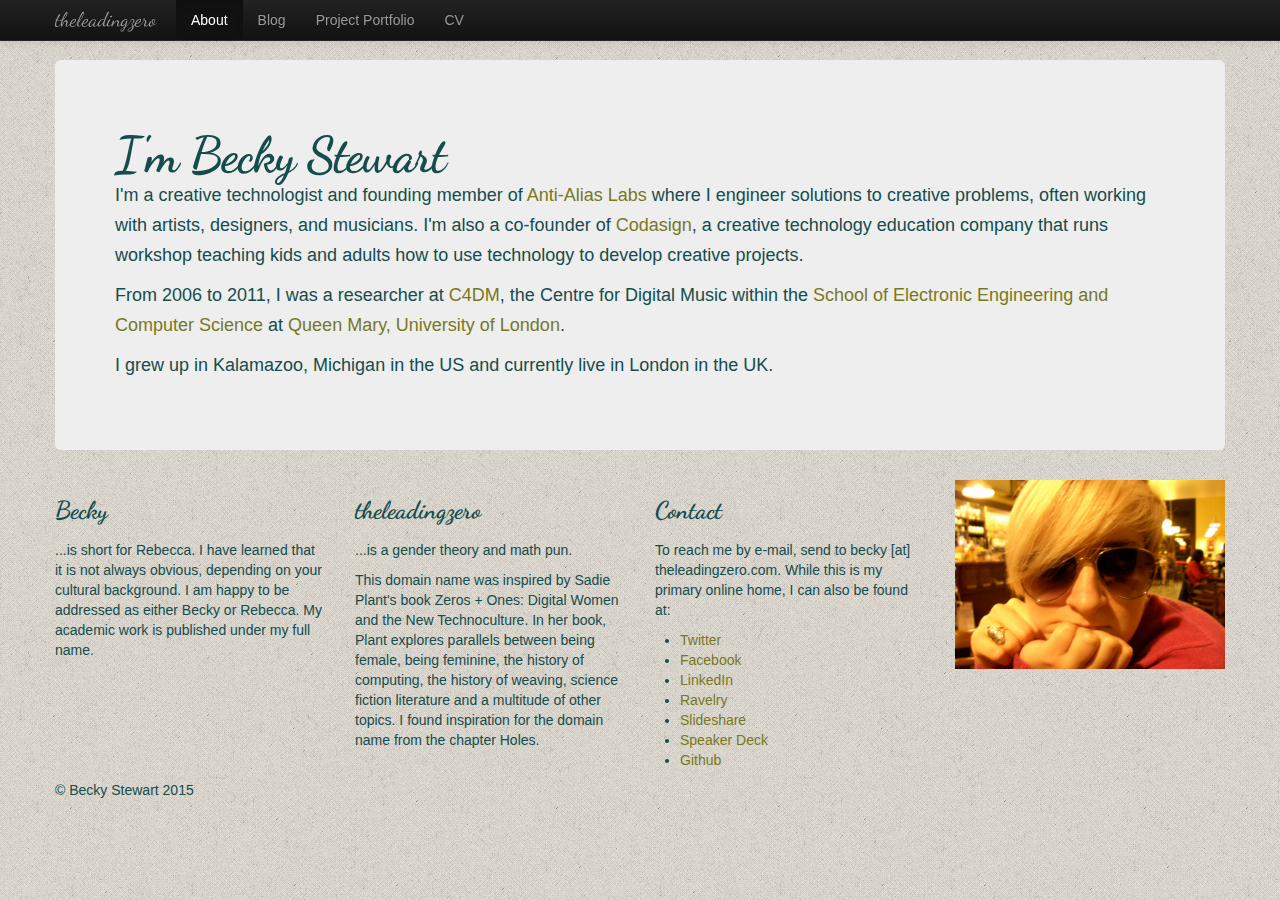
==== index.html @ 93b57d7a "Updated CV and portfolio with latest projects" ====
<!DOCTYPE html>
<html lang="en">
  <head>
    <meta charset="utf-8">
    <title>theleadingzero</title>
    <meta name="viewport" content="width=device-width, initial-scale=1.0">
    <meta name="description" content="">
    <meta name="author" content="">

    <!-- Le styles -->
    <link href="./assets/css/bootstrap.css" rel="stylesheet">
    <style>
      body {
        padding-top: 60px; /* 60px to make the container go all the way to the bottom of the topbar */
      }
    </style>
    <link href="./assets/css/bootstrap-responsive.css" rel="stylesheet">
<link href='http://fonts.googleapis.com/css?family=Dancing+Script' rel='stylesheet' type='text/css'>
    <!-- HTML5 shim, for IE6-8 support of HTML5 elements -->
    <!--[if lt IE 9]>
      <script src="./assets/js/html5shiv.js"></script>
    <![endif]-->

    <!-- Fav and touch icons -->
    <link rel="apple-touch-icon-precomposed" sizes="144x144" href="./assets/ico/apple-touch-icon-144-precomposed.png">
    <link rel="apple-touch-icon-precomposed" sizes="114x114" href="./assets/ico/apple-touch-icon-114-precomposed.png">
      <link rel="apple-touch-icon-precomposed" sizes="72x72" href="./assets/ico/apple-touch-icon-72-precomposed.png">
                    <link rel="apple-touch-icon-precomposed" href="../assets/ico/apple-touch-icon-57-precomposed.png">
                                   <link rel="shortcut icon" href="./assets/ico/favicon.png">
  </head>

  <body>

    <div class="navbar navbar-inverse navbar-fixed-top">
      <div class="navbar-inner">
        <div class="container">
          <button type="button" class="btn btn-navbar" data-toggle="collapse" data-target=".nav-collapse">
            <span class="icon-bar"></span>
            <span class="icon-bar"></span>
            <span class="icon-bar"></span>
          </button>
          <a class="brand" href="#">theleadingzero</a>
          <div class="nav-collapse collapse">
            <ul class="nav">
              <li class="active"><a href="#">About</a></li>
              <li><a href="http://blog.theleadingzero.com">Blog</a></li>
              <li><a href="./portfolio.html">Project Portfolio</a></li>
              <li><a href="./cv.html">CV</a></li>
            </ul>
          </div><!--/.nav-collapse -->
        </div>
      </div>
    </div>

    <div class="container">
	
		<div class="hero-unit">
      		<h1>I'm Becky Stewart</h1>
      		<p>I'm a creative technologist and founding member of <a href="http://antialiaslabs.com" target="_blank">Anti-Alias Labs</a> where I engineer solutions to creative problems, often working with artists, designers, and musicians.  I'm also a co-founder of <a href="http://codasign.com" target="_blank">Codasign</a>, a creative technology education company that runs workshop teaching kids and adults how to use technology to develop creative projects.</p>
			
			<p>From 2006 to 2011, I was a researcher at <a href="http://www.eecs.qmul.ac.uk/research/view/c4dm" target="_blank">C4DM</a>, the Centre for Digital Music within the <a href="http://www.eecs.qmul.ac.uk/" target="_blank">School of Electronic Engineering and Computer Science</a> at <a href="http://www.qmul.ac.uk/" target="_blank">Queen Mary, University of London</a>.</p>

			<p>I grew up in Kalamazoo, Michigan in the US and currently live in London in the UK.</p>
		</div><!-- hero -->
<div class="row">

        <div class="span3">
          <h3>Becky</h3>
	<p>...is short for Rebecca. I have learned that it is not always obvious, depending on your cultural background. I am happy to be addressed as either Becky or Rebecca. My academic work is published under my full name.</p>
        </div>
		
        
		<div class="span3">
          <h3>theleadingzero</h3> 
	<p>...is a gender theory and math pun.</p>

		<p>This domain name was inspired by Sadie Plant's book Zeros + Ones: Digital Women and the New Technoculture. In her book, Plant explores parallels between being female, being feminine, the history of computing, the history of weaving, science fiction literature and a multitude of other topics. I found inspiration for the domain name from the chapter Holes.</p>
        </div>

		<div class="span3">
		<h3>Contact</h3>
           <p>To reach me by e-mail, send to becky [at] theleadingzero.com.  While this is my primary online home, I can also be found at:</p>
      <ul>
          <li><a href="http://twitter.com/theleadingzero" target="_blank">Twitter</a></li>
          <li><a href="http://www.facebook.com/profile.php?id=10603275" target="_blank">Facebook</a></li>
          <li><a href="http://www.linkedin.com/profile/view?id=83511568&locale=en_US&trk=tab_pro" 
target="_blank">LinkedIn</a></li>
          <li><a href="http://www.ravelry.com/people/thezipperpirate" target="_blank">Ravelry</a></li>
          <li><a href="http://www.slideshare.net/beckystewart" target="_blank">Slideshare</a></li>
          <li><a href="https://speakerdeck.com/theleadingzero" target="_blank">Speaker Deck<a></li>
	  <li><a href="http://github.com/theleadingzero" target="_blank">Github</a></li>
      </ul>
       </div>

<div class="span3">
		<img src="./assets/img/me.png">		
		</div>
        
      </div>

	<footer>
        <p>&copy; Becky Stewart 2015</p>
      </footer>
    </div> <!-- /container -->

    <!-- Le javascript
    ================================================== -->
    <!-- Placed at the end of the document so the pages load faster -->
    <script src="./assets/js/jquery.js"></script>
    <script src="./assets/js/bootstrap-transition.js"></script>
    <script src="./assets/js/bootstrap-alert.js"></script>
    <script src="./assets/js/bootstrap-modal.js"></script>
    <script src="./assets/js/bootstrap-dropdown.js"></script>
    <script src="./assets/js/bootstrap-scrollspy.js"></script>
    <script src="./assets/js/bootstrap-tab.js"></script>
    <script src="./assets/js/bootstrap-tooltip.js"></script>
    <script src="./assets/js/bootstrap-popover.js"></script>
    <script src="./assets/js/bootstrap-button.js"></script>
    <script src="./assets/js/bootstrap-collapse.js"></script>
    <script src="./assets/js/bootstrap-carousel.js"></script>
    <script src="./assets/js/bootstrap-typeahead.js"></script>

  </body>
</html>
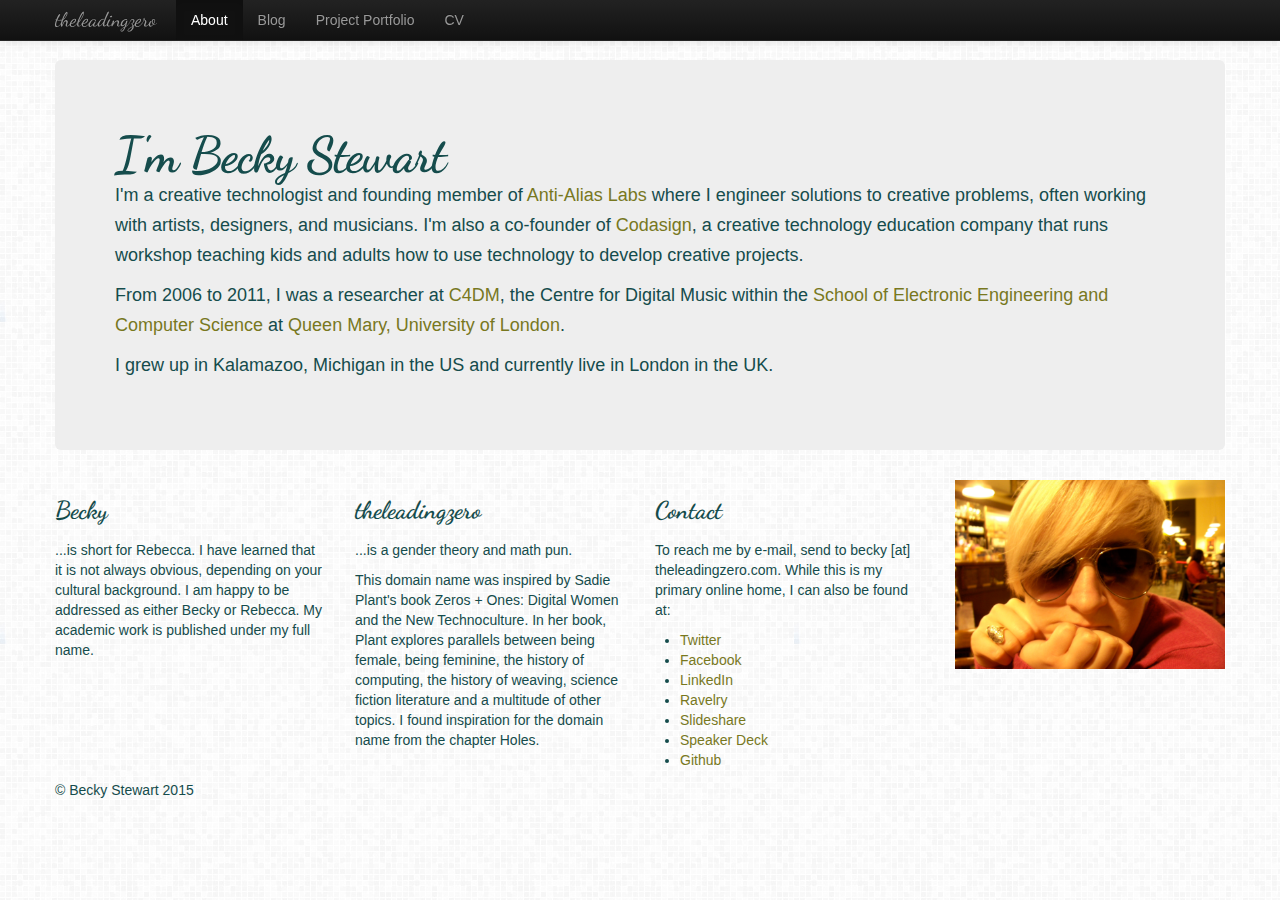
==== commit cee97cf7: "Updated favicon and logos in cv" ====
--- a/index.html
+++ b/index.html
@@ -27,6 +27,7 @@
       <link rel="apple-touch-icon-precomposed" sizes="72x72" href="./assets/ico/apple-touch-icon-72-precomposed.png">
                     <link rel="apple-touch-icon-precomposed" href="../assets/ico/apple-touch-icon-57-precomposed.png">
                                    <link rel="shortcut icon" href="./assets/ico/favicon.png">
+                                   <link rel="icon" href="./assets/ico/favicon.gif">
   </head>
 
   <body>
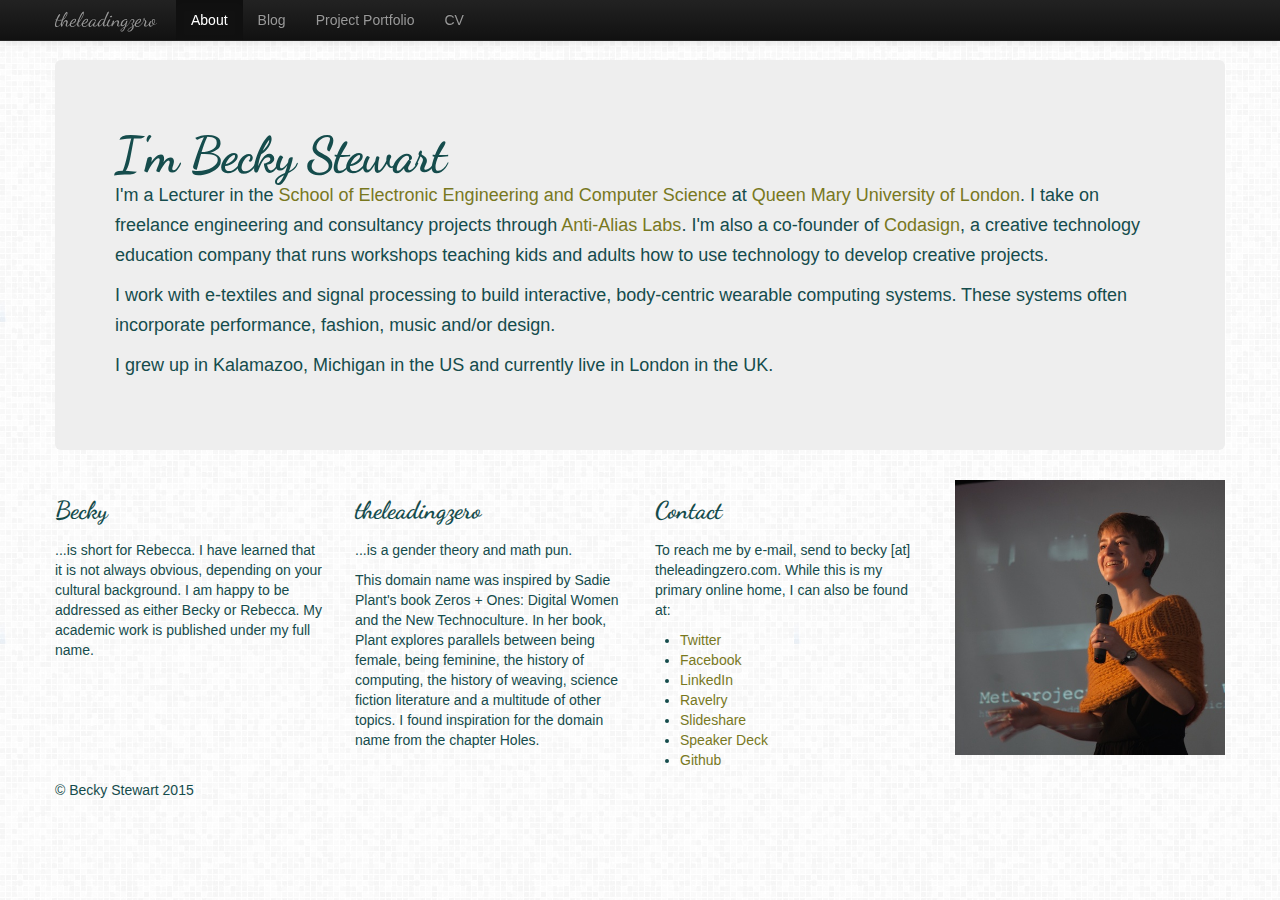
==== commit 052c451f: "Updated index with QM role and added new picture" ====
--- a/index.html
+++ b/index.html
@@ -57,9 +57,9 @@
 	
 		<div class="hero-unit">
       		<h1>I'm Becky Stewart</h1>
-      		<p>I'm a creative technologist and founding member of <a href="http://antialiaslabs.com" target="_blank">Anti-Alias Labs</a> where I engineer solutions to creative problems, often working with artists, designers, and musicians.  I'm also a co-founder of <a href="http://codasign.com" target="_blank">Codasign</a>, a creative technology education company that runs workshop teaching kids and adults how to use technology to develop creative projects.</p>
+      		<p>I'm a Lecturer in the <a href="http://www.eecs.qmul.ac.uk/" target="_blank">School of Electronic Engineering and Computer Science</a> at <a href="http://www.qmul.ac.uk/" target="_blank">Queen Mary University of London</a>. I take on freelance engineering and consultancy projects through <a href="http://antialiaslabs.com" target="_blank">Anti-Alias Labs</a>.  I'm also a co-founder of <a href="http://codasign.com" target="_blank">Codasign</a>, a creative technology education company that runs workshops teaching kids and adults how to use technology to develop creative projects.</p>
 			
-			<p>From 2006 to 2011, I was a researcher at <a href="http://www.eecs.qmul.ac.uk/research/view/c4dm" target="_blank">C4DM</a>, the Centre for Digital Music within the <a href="http://www.eecs.qmul.ac.uk/" target="_blank">School of Electronic Engineering and Computer Science</a> at <a href="http://www.qmul.ac.uk/" target="_blank">Queen Mary, University of London</a>.</p>
+			<p>I work with e-textiles and signal processing to build interactive, body-centric wearable computing systems. These systems often incorporate performance, fashion, music and/or design.</p>
 
 			<p>I grew up in Kalamazoo, Michigan in the US and currently live in London in the UK.</p>
 		</div><!-- hero -->
@@ -94,7 +94,7 @@
        </div>
 
 <div class="span3">
-		<img src="./assets/img/me.png">		
+		<img src="./assets/img/me.jpg">		
 		</div>
         
       </div>
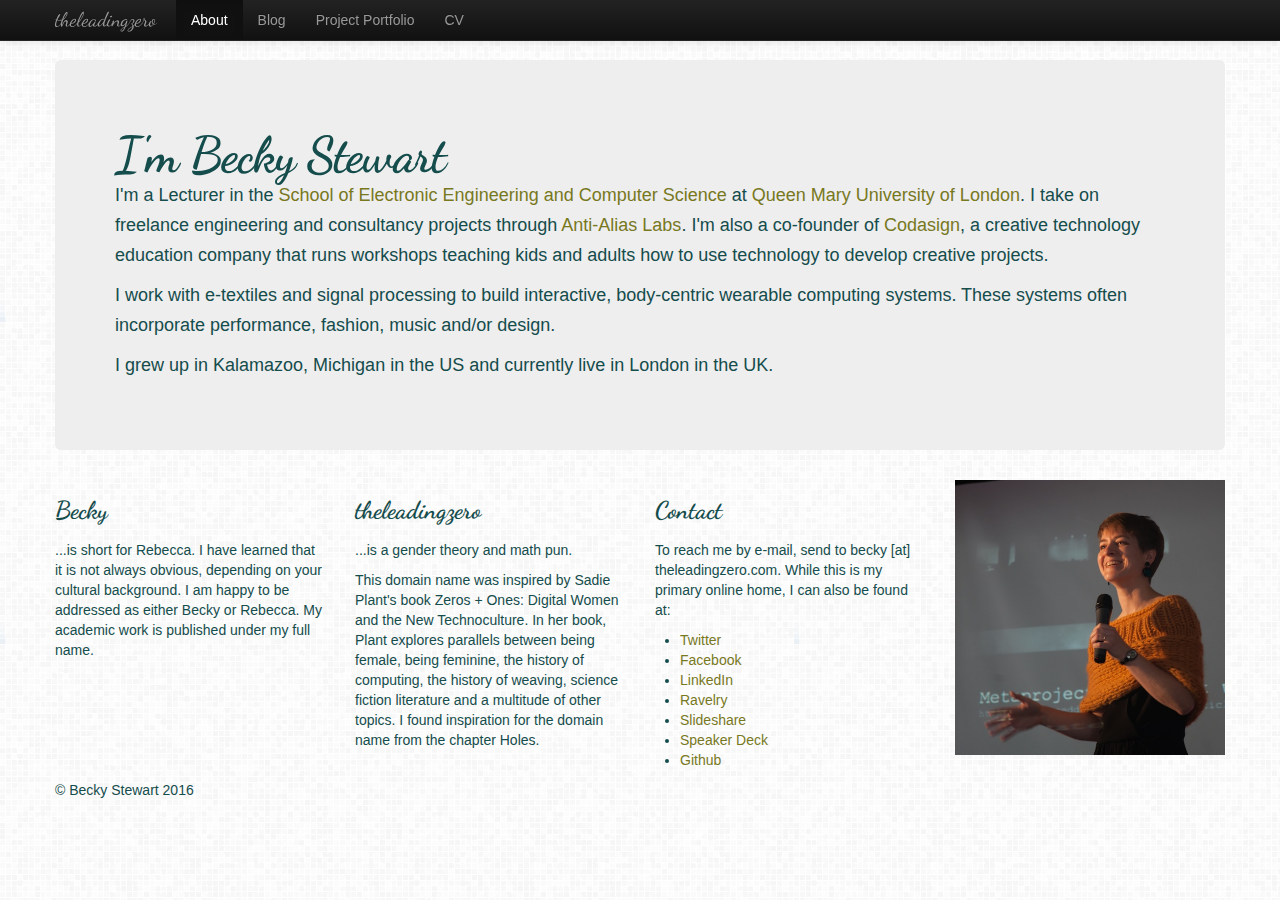
==== commit f079c685: "Updated copyright in footer" ====
--- a/index.html
+++ b/index.html
@@ -100,7 +100,7 @@
       </div>
 
 	<footer>
-        <p>&copy; Becky Stewart 2015</p>
+        <p>&copy; Becky Stewart 2016</p>
       </footer>
     </div> <!-- /container -->
 
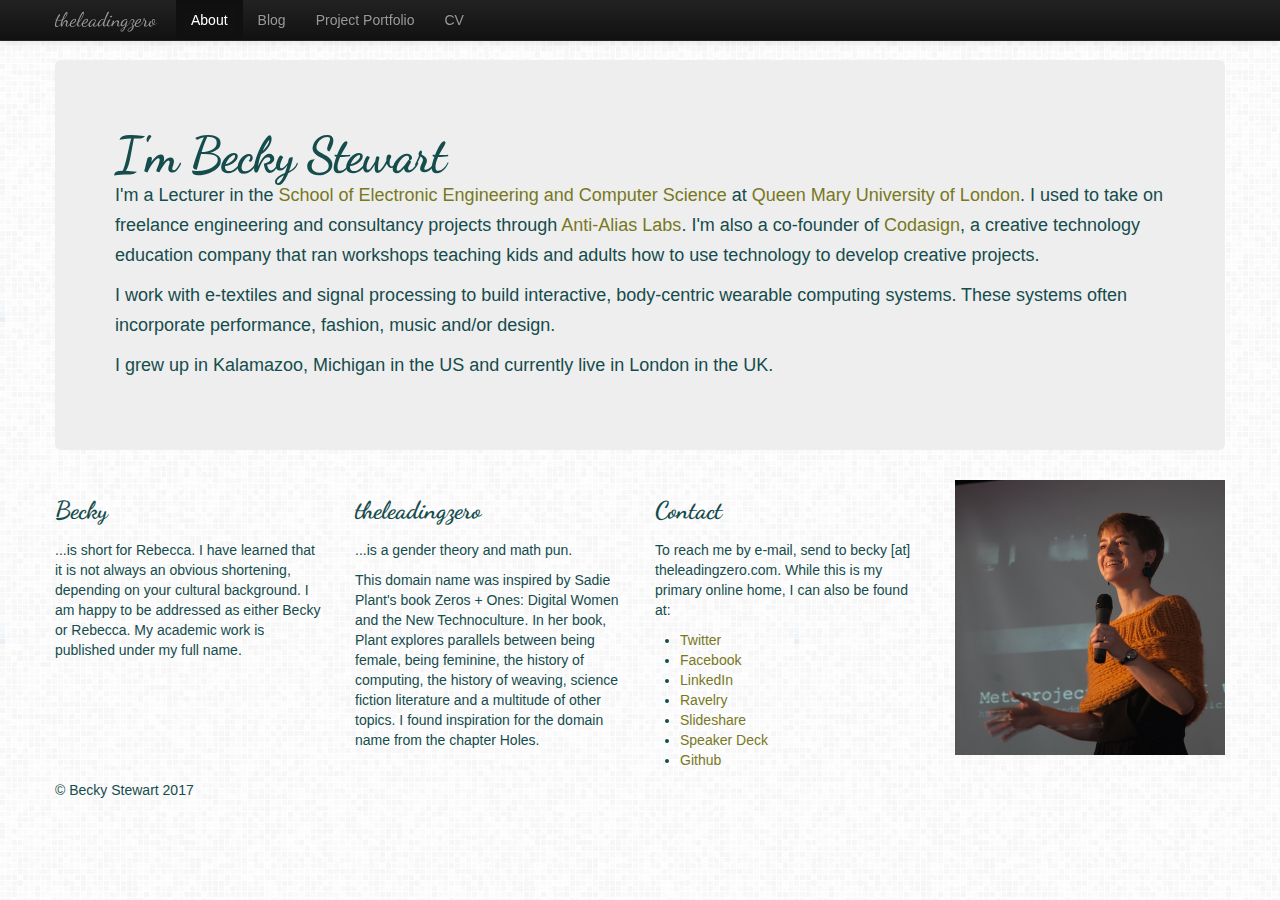
==== commit 840e75d3: "Updated bio" ====
--- a/index.html
+++ b/index.html
@@ -57,7 +57,7 @@
 	
 		<div class="hero-unit">
       		<h1>I'm Becky Stewart</h1>
-      		<p>I'm a Lecturer in the <a href="http://www.eecs.qmul.ac.uk/" target="_blank">School of Electronic Engineering and Computer Science</a> at <a href="http://www.qmul.ac.uk/" target="_blank">Queen Mary University of London</a>. I take on freelance engineering and consultancy projects through <a href="http://antialiaslabs.com" target="_blank">Anti-Alias Labs</a>.  I'm also a co-founder of <a href="http://codasign.com" target="_blank">Codasign</a>, a creative technology education company that runs workshops teaching kids and adults how to use technology to develop creative projects.</p>
+      		<p>I'm a Lecturer in the <a href="http://www.eecs.qmul.ac.uk/" target="_blank">School of Electronic Engineering and Computer Science</a> at <a href="http://www.qmul.ac.uk/" target="_blank">Queen Mary University of London</a>. I used to take on freelance engineering and consultancy projects through <a href="http://antialiaslabs.com" target="_blank">Anti-Alias Labs</a>.  I'm also a co-founder of <a href="http://codasign.com" target="_blank">Codasign</a>, a creative technology education company that ran workshops teaching kids and adults how to use technology to develop creative projects.</p>
 			
 			<p>I work with e-textiles and signal processing to build interactive, body-centric wearable computing systems. These systems often incorporate performance, fashion, music and/or design.</p>
 
@@ -67,7 +67,7 @@
 
         <div class="span3">
           <h3>Becky</h3>
-	<p>...is short for Rebecca. I have learned that it is not always obvious, depending on your cultural background. I am happy to be addressed as either Becky or Rebecca. My academic work is published under my full name.</p>
+	<p>...is short for Rebecca. I have learned that it is not always an obvious shortening, depending on your cultural background. I am happy to be addressed as either Becky or Rebecca. My academic work is published under my full name.</p>
         </div>
 		
         
@@ -100,7 +100,7 @@
       </div>
 
 	<footer>
-        <p>&copy; Becky Stewart 2016</p>
+        <p>&copy; Becky Stewart 2017</p>
       </footer>
     </div> <!-- /container -->
 
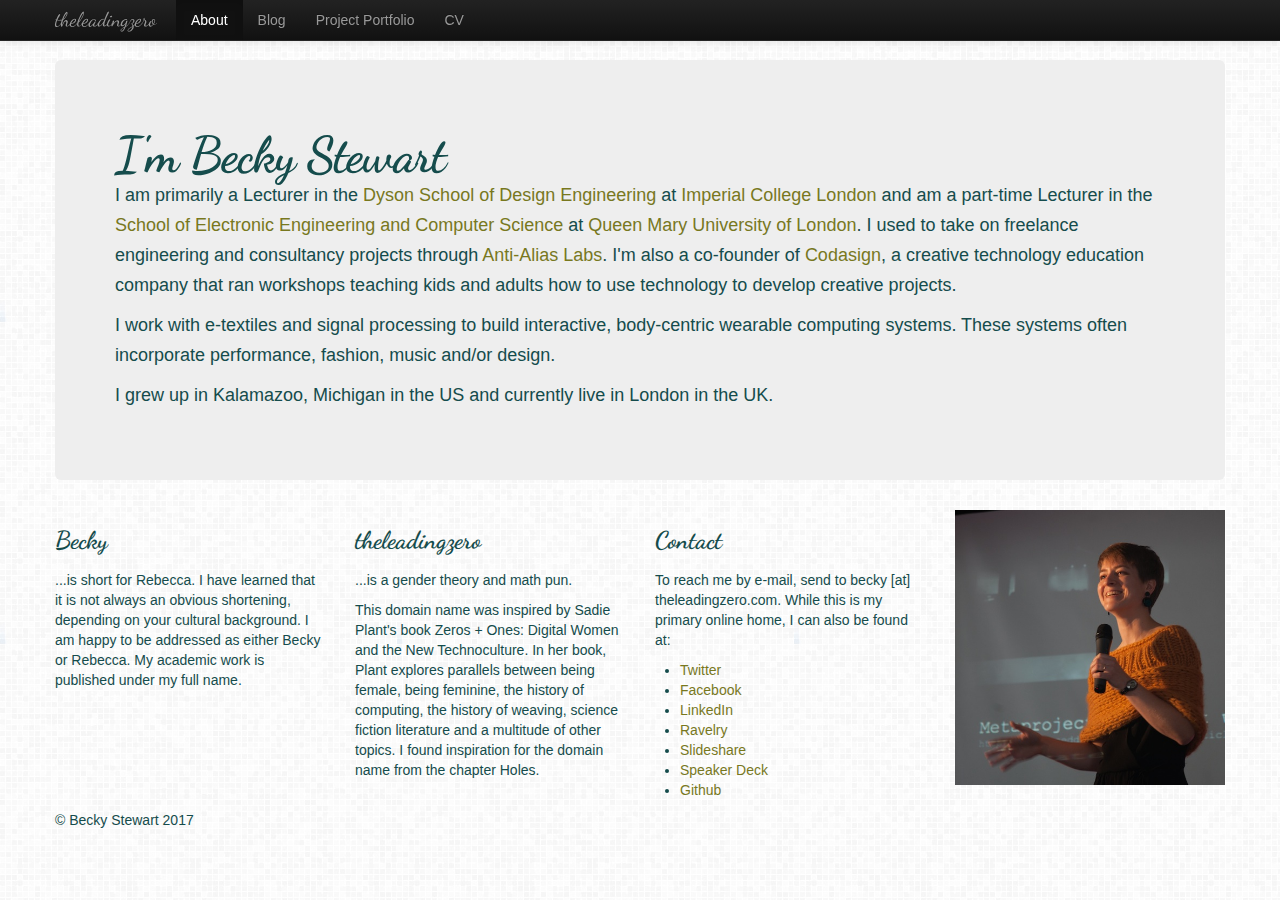
==== commit 19d86865: "Added Imperial post" ====
--- a/index.html
+++ b/index.html
@@ -57,7 +57,7 @@
 	
 		<div class="hero-unit">
       		<h1>I'm Becky Stewart</h1>
-      		<p>I'm a Lecturer in the <a href="http://www.eecs.qmul.ac.uk/" target="_blank">School of Electronic Engineering and Computer Science</a> at <a href="http://www.qmul.ac.uk/" target="_blank">Queen Mary University of London</a>. I used to take on freelance engineering and consultancy projects through <a href="http://antialiaslabs.com" target="_blank">Anti-Alias Labs</a>.  I'm also a co-founder of <a href="http://codasign.com" target="_blank">Codasign</a>, a creative technology education company that ran workshops teaching kids and adults how to use technology to develop creative projects.</p>
+      		<p>I am primarily a Lecturer in the <a href="https://www.imperial.ac.uk/design-engineering/" target="_blank">Dyson School of Design Engineering</a> at <a href="https://www.imperial.ac.uk/" target="_blank">Imperial College London</a> and am a part-time Lecturer in the <a href="http://www.eecs.qmul.ac.uk/" target="_blank">School of Electronic Engineering and Computer Science</a> at <a href="http://www.qmul.ac.uk/" target="_blank">Queen Mary University of London</a>. I used to take on freelance engineering and consultancy projects through <a href="http://antialiaslabs.com" target="_blank">Anti-Alias Labs</a>.  I'm also a co-founder of <a href="http://codasign.com" target="_blank">Codasign</a>, a creative technology education company that ran workshops teaching kids and adults how to use technology to develop creative projects.</p>
 			
 			<p>I work with e-textiles and signal processing to build interactive, body-centric wearable computing systems. These systems often incorporate performance, fashion, music and/or design.</p>
 
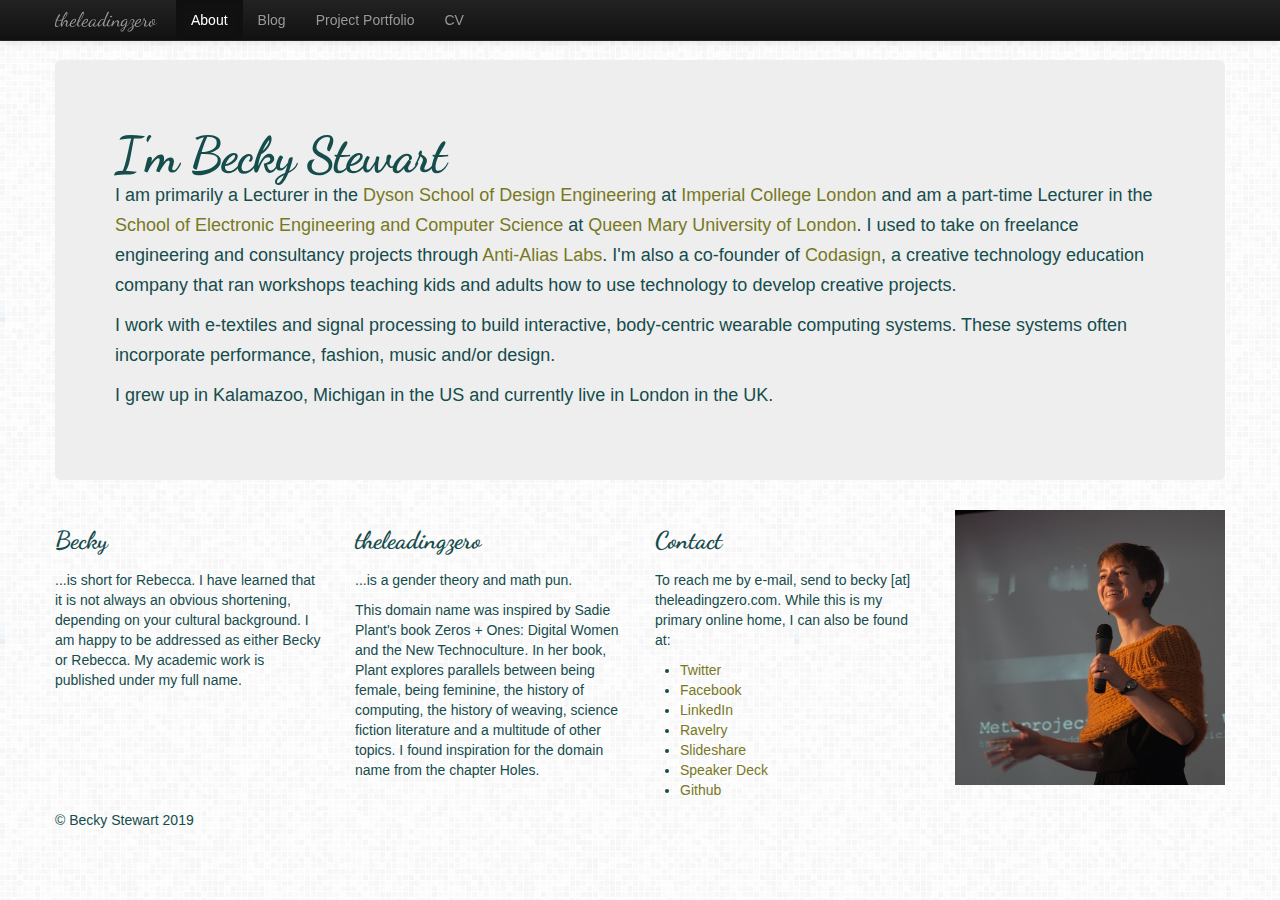
==== commit c09a78fa: "Updated copyright year" ====
--- a/index.html
+++ b/index.html
@@ -100,7 +100,7 @@
       </div>
 
 	<footer>
-        <p>&copy; Becky Stewart 2017</p>
+        <p>&copy; Becky Stewart 2019</p>
       </footer>
     </div> <!-- /container -->
 
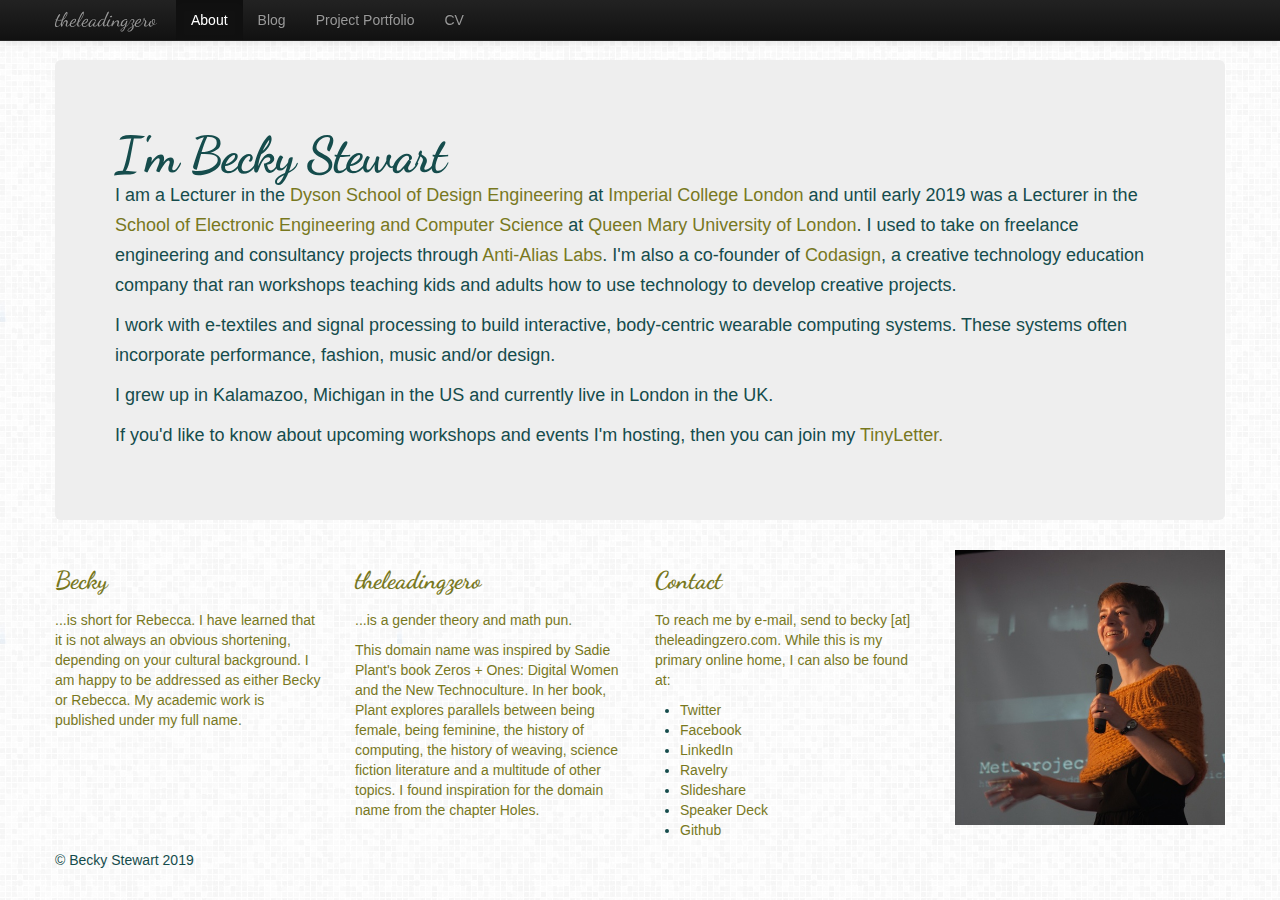
==== commit c27caf91: "Updated bio and added TinyLetter" ====
--- a/index.html
+++ b/index.html
@@ -57,11 +57,13 @@
 	
 		<div class="hero-unit">
       		<h1>I'm Becky Stewart</h1>
-      		<p>I am primarily a Lecturer in the <a href="https://www.imperial.ac.uk/design-engineering/" target="_blank">Dyson School of Design Engineering</a> at <a href="https://www.imperial.ac.uk/" target="_blank">Imperial College London</a> and am a part-time Lecturer in the <a href="http://www.eecs.qmul.ac.uk/" target="_blank">School of Electronic Engineering and Computer Science</a> at <a href="http://www.qmul.ac.uk/" target="_blank">Queen Mary University of London</a>. I used to take on freelance engineering and consultancy projects through <a href="http://antialiaslabs.com" target="_blank">Anti-Alias Labs</a>.  I'm also a co-founder of <a href="http://codasign.com" target="_blank">Codasign</a>, a creative technology education company that ran workshops teaching kids and adults how to use technology to develop creative projects.</p>
+      		<p>I am a Lecturer in the <a href="https://www.imperial.ac.uk/design-engineering/" target="_blank">Dyson School of Design Engineering</a> at <a href="https://www.imperial.ac.uk/" target="_blank">Imperial College London</a> and until early 2019 was a Lecturer in the <a href="http://www.eecs.qmul.ac.uk/" target="_blank">School of Electronic Engineering and Computer Science</a> at <a href="http://www.qmul.ac.uk/" target="_blank">Queen Mary University of London</a>. I used to take on freelance engineering and consultancy projects through <a href="http://antialiaslabs.com" target="_blank">Anti-Alias Labs</a>.  I'm also a co-founder of <a href="http://codasign.com" target="_blank">Codasign</a>, a creative technology education company that ran workshops teaching kids and adults how to use technology to develop creative projects.</p>
 			
 			<p>I work with e-textiles and signal processing to build interactive, body-centric wearable computing systems. These systems often incorporate performance, fashion, music and/or design.</p>
 
 			<p>I grew up in Kalamazoo, Michigan in the US and currently live in London in the UK.</p>
+
+      <p>If you'd like to know about upcoming workshops and events I'm hosting, then you can join my <a href="https://tinyletter.com/theleadingzero" target="_blank"> TinyLetter.</p>
 		</div><!-- hero -->
 <div class="row">
 
